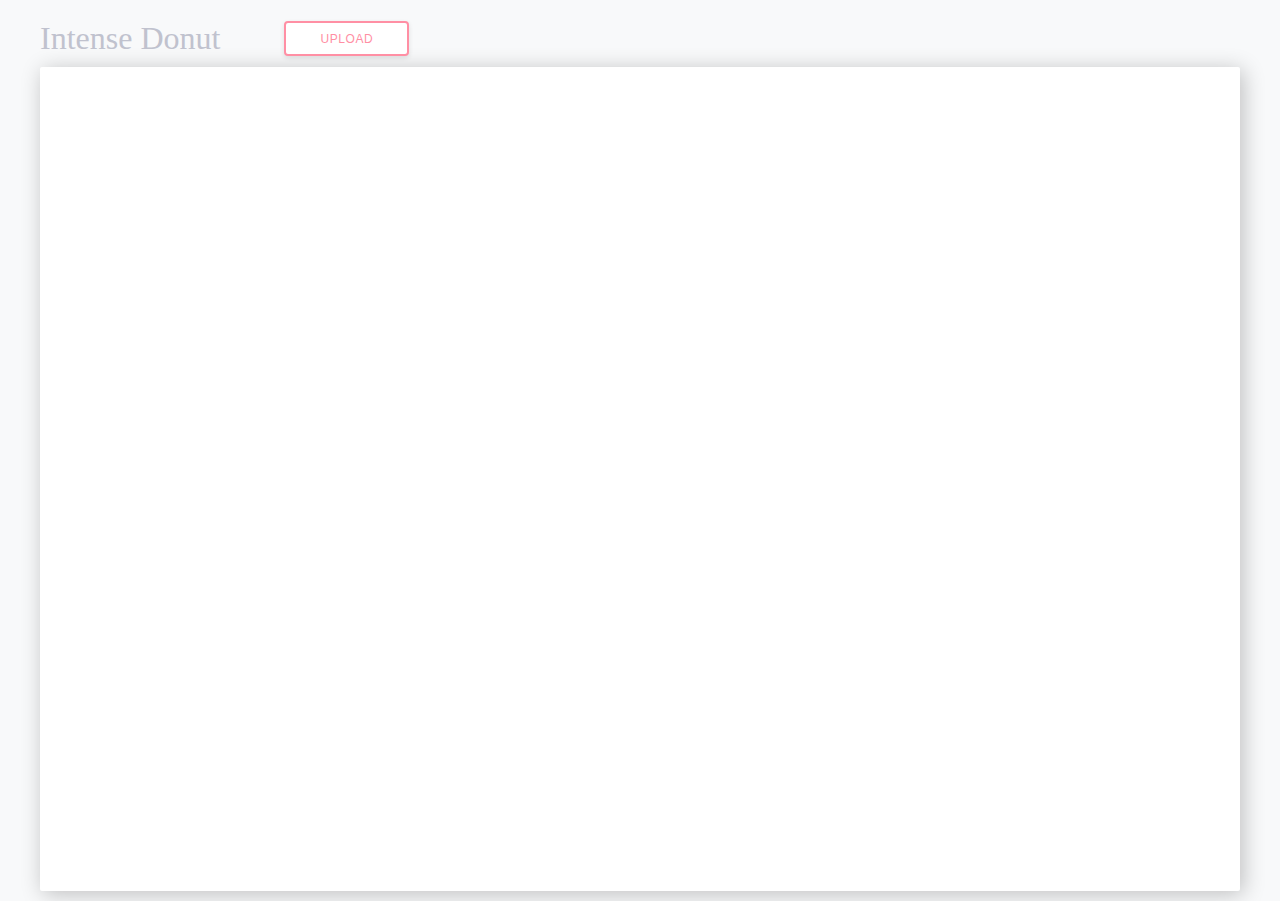
==== templates/index.html @ c5db3c98 "Initial table styling" ====
<!DOCTYPE html>
<html>
    <head>
        <title>Intense Donut</title>

        <script type='text/javascript' src='/static/jquery.min.js'></script>
        <script type='text/javascript' src='/static/d3.v3.js'></script>

        <script type='text/javascript' src='/static/data.js'></script>

        <!-- <link type='text/css' rel='stylesheet' href='//fonts.googleapis.com/css?family=Oxygen'/> -->
        <link type='text/css' rel='stylesheet' href='/static/style.css'/>
    </head>
    <body>
        <header>
            <div id="top" style="margin-right:2em;">
                Intense Donut
            </div>
            <div id='title-row' class="filter-frame">
                <div id='inputDiv'>
                    <input id='upload' type='file' accept='har'></input>
                    <button id="styled_upload">UPLOAD</button>
                </div>
                <div id='selections'>
                    <select class="select-filter">
                        <option value="status">Status Code</option>
                        <option value="type">MIME Type</option>
                        <option value="method">Request Method</option>
                        <option value="host">Host</option>
                        <option value="httpVersion">HTTP Version</option>
                    </select>
                    <select class="select-filter">
                        <option value="host">Host</option>
                        <option value="status">Status Code</option>
                        <option value="type">MIME Type</option>
                        <option value="method">Request Method</option>
                        <option value="httpVersion">HTTP Version</option>
                    </select>
                    <select class="select-filter">
                        <option value="type">MIME Type</option>
                        <option value="host">Host</option>
                        <option value="status">Status Code</option>
                        <option value="method">Request Method</option>
                        <option value="httpVersion">HTTP Version</option>
                    </select class="select-filter">
                    <button id="render">Render</button>
                </div>
            </div>
        </header>


        <div id="container" class="data-frame">
            <div id='chart'></div>
            <div id='table' class="table-frame">
                <div id='parents'></div>
                <table class="table-data"></table>
            </div>
        </div>
        <div id="allInfo"></div>

    </body>
    <script type='text/javascript'>

        function showDetails(d) {

            $('table').empty();

            var all_children = [];

            function getAllLeaf(data) {
                if (data['children']) {
                    for(var i in data['children']) {
                        getAllLeaf(data['children'][i]);
                    }
                } else {
                    all_children.push(data);
                }
            }

            getAllLeaf(d);

            $.each(all_children, function(i) {
                // Table content
                $('table').append($('<tr><td></td></tr>').html('<button class="index_children" onclick="renderInfo('+all_children[i].index+')">'+ all_children[i].size + 'ms - ' + all_children[i].url+'</button>'));
            });

            // Parent data

            var all_parents = [];

            function getAllParents(data) {
                if (data['parent']) {

                    getAllParents(data['parent']);

                }

                all_parents.push({
                    type: data.filter_name,
                    name: data.name
                });
            }

            getAllParents(d);

            $('#parents').empty();

            for (var i in all_parents) {
                if (all_parents[i].type && all_parents[i].name) {
                    $('#parents').append($("<p></p>").text(all_parents[i].type + " : " + all_parents[i].name));
                }
            }
            $('#parents').append($("<p></p>").text('References:'));
        }

        function renderInfo(id){
            $('#allInfo').empty();
            var jsonPretty = JSON.stringify(har_data.log.entries[id], null, ' ');
            $('#allInfo').append($('<pre>').text(jsonPretty));
        }

        var width = 800,
            height = 780,
            radius = Math.min(width, height) / 2;

        var x = d3.scale.linear()
            .range([0, 2 * Math.PI]);

        var y = d3.scale.linear()
            .range([0, radius]);

        var color = d3.scale.category20c();

        var svg = d3.select("#chart").append("svg")
            .attr("width", width)
            .attr("height", height)
          .append("g")
            .attr("transform", "translate(" + width / 2 + "," + (height / 2 + 10) + ")");

        var partition = d3.layout.partition()
            .value(function(d) { return d.size; });

        var arc = d3.svg.arc()
            .startAngle(function(d) { return Math.max(0, Math.min(2 * Math.PI, x(d.x))); })
            .endAngle(function(d) { return Math.max(0, Math.min(2 * Math.PI, x(d.x + d.dx))); })
            .innerRadius(function(d) { return Math.max(0, y(d.y)); })
            .outerRadius(function(d) { return Math.max(0, y(d.y + d.dy)); });


          // Interpolate the scales!
        function arcTween(d) {
          var xd = d3.interpolate(x.domain(), [d.x, d.x + d.dx]),
              yd = d3.interpolate(y.domain(), [d.y, 1]),
              yr = d3.interpolate(y.range(), [d.y ? 20 : 0, radius]);
          return function(d, i) {
            return i
                ? function(t) { return arc(d); }
                : function(t) { x.domain(xd(t)); y.domain(yd(t)).range(yr(t)); return arc(d); };
          };
        }

        function drawChart(root) {

              var g = svg.selectAll("g")
                  .data(partition.nodes(root))
                .enter().append("g");

              var path = g.append("path")
                .attr("d", arc)
                .style("fill", function(d) { return color((d.children ? d : d.parent).name); })
                .on("click", click);

              var text = g.append("text")
                .attr("transform", function(d) { return "rotate(" + computeTextRotation(d) + ")"; })
                .attr("x", function(d) { return y(d.y); })
                .attr("dx", "6") // margin
                .attr("dy", ".35em") // vertical-align
                .text(function(d) {

                    return d.name;
                });

              function click(d) {

                showDetails(d);
                // fade out all text elements
                text.transition().attr("opacity", 0);

                path.transition()
                  .duration(750)
                  .attrTween("d", arcTween(d))
                  .each("end", function(e, i) {
                      // check if the animated element's data e lies within the visible angle span given in d
                      if (e.x >= d.x && e.x < (d.x + d.dx)) {
                        // get a selection of the associated text element
                        var arcText = d3.select(this.parentNode).select("text");
                        // fade in the text element and recalculate positions
                        arcText.transition().duration(750)
                          .attr("opacity", 1)
                          .attr("transform", function() { return "rotate(" + computeTextRotation(e) + ")" })
                          .attr("x", function(d) { return y(d.y); });
                      }
                  });
              }


            d3.select(self.frameElement).style("height", height + "px");




        }


        function computeTextRotation(d) {
          return (x(d.x + d.dx / 2) - Math.PI / 2) / Math.PI * 180;
        }



        // function getChildren(data, level = 0) {
        //     var children = [],
        //         datasets = {};
        //     if (filter_settings[level] && level < 5) {
        //         for (var item in data) {
        //             if (!datasets[data[item][filter_settings[level]]]) {
        //                 datasets[data[item][filter_settings[level]]] = [];
        //             }

        //             datasets[data[item][filter_settings[level]]].push(data[item]);
        //         }
        //         for (var set in datasets) {
        //             children.push({
        //                 name: datasets[item][filter_settings[level]],
        //                 children: getChildren(datasets[set], level + 1)
        //             });
        //         }
        //         return children;
        //     } else {
        //         for (var item in data) {
        //             children.push({
        //                 name: window.har_data.log.entries[data[item].index].request.url,
        //                 size: window.har_data.log.entries[data[item].index].time,
        //                 id: data[item].index
        //             });
        //         }
        //         return children;
        //     }
        // }


        /**
         * Filters are in reverse order !!
         **/
        function makeChildren(requests, filters) {

            var children = [];

            if (filters.length > 0) {

                var filter_name = filters[0];

                var divided_lists = {};

                // Divide the requests by filter name
                for (var index in requests) {
                    var request = requests[index];
                    if (!divided_lists[request[filter_name]]) {
                        divided_lists[request[filter_name]] = [];
                    }
                    divided_lists[request[filter_name]].push(request);
                }

                // Create children per divided list of requests
                for (var index in divided_lists) {

                    // move to next filter
                    children.push({
                        filter_name: filter_name,
                        name: index,
                        children: makeChildren(divided_lists[index], filters.slice(1))
                    })
                }

            } else {
                // For all remaining leafs
                for (var index in requests) {
                    children.push({
                        name: "" + requests[index].time + "ms",
                        size: requests[index].time,
                        index: requests[index].index,
                        url: requests[index].url
                    });
                }
            }

            return children;
        }


        window.addEventListener('dataChanged', function() {
            if (!window.har_data || !window.filter_data) return;

            var chartData = {
                name: '',
                children: makeChildren(window.filter_data, window.filter_settings)
            };

            drawChart(chartData);

        });
    </script>
</html>
---- static/style.css ----
html, body {
    font-family: "Helvetica";
    padding:0px;
    margin:0px;
    background: #F8F9FA;
    margin: 5px 20px;
}

header {
    display: flex;
}

#top {
    border: 0;
    border-radius: 0;
    margin-bottom: 0;
    z-index: 101;
    font-size: 2em;
    font-family: Oxygen;
    color: #C0C2CE;
    text-align: left;
    padding: 10px 0px 10px 0px;
}
#title {
    z-index: 101;
    font-family: Oxygen;
    display: flex;
    padding: 10px;
}
#chart {
    flex:1;
}
#table {
    flex:1;
}
#styled_upload {
    width: 125px;
    height: 35px;
    box-sizing: border-box;
    background: #fff;
    border: 2px solid #FF8FA4;
    box-shadow: 0 2px 5px rgba(0,0,0,.1);
    color: #FF8FA4;
    border-radius: 4px;
    outline: none;
    cursor: pointer;
    font-size: 12px;
    letter-spacing: .05em;
    font-weight: 300;
    font-family: Oxygen,Helvetica,Arial,sans-serif;
    text-transform: uppercase;
    white-space: nowrap;
    -webkit-transition: background 200ms ease-in;
    -o-transition: background 200ms ease-in;
    transition: background 200ms ease-in;
}

#styled_upload:hover,
#styled_upload:active {
    background: #FF8FA4;
    color: #fff;
    border: none;

}

#upload {
    display: none;
}

#render {
    width: 125px;
    height: 35px;
    box-sizing: border-box;
    background: #fff;
    border: 2px solid #FF8FA4;
    box-shadow: 0 2px 5px rgba(0,0,0,.1);
    color: #FF8FA4;
    border-radius: 4px;
    outline: none;
    cursor: pointer;
    font-size: 12px;
    letter-spacing: .05em;
    font-weight: 300;
    font-family: Oxygen,Helvetica,Arial,sans-serif;
    text-transform: uppercase;
    padding: 6px 20px;
    white-space: nowrap;
    -webkit-transition: background 200ms ease-in;
    -o-transition: background 200ms ease-in;
    transition: background 200ms ease-in;
    margin-left: 2em;
}

#render:hover {
    background: #FF8FA4;
    color: #fff;
    border: 2px;

}

div {
    margin:0px;
    padding: 0px;
}

#inputDiv {

}

#selections {
    width: 100%;
    margin:10px;
    padding: 0;
    text-align: left;
    display: none;
}
.filters {
    display: flex-box;
    cursor: pointer;
    text-align: center;
    padding: 15px;
    margin-left: 0px;
    width: 25vw;
}
.filters:hover {
    opacity: 0.7;
    color: black;
}

#container {
    color: #333;
    display:flex;
}

path {
  stroke: #fff;
  fill-rule: evenodd;
}

.select-filter {
  border: 2px solid #C0C2CE;
  border-radius: 6px;
  background: white;
  padding: 5px 20px;
  height: 35px;
  margin-left: 2em;
  font-size: 1em;
  font-family: Oxygen;
}

.data-frame {
    background: #fff;
    border-radius: 2px;
    b-webkit-box-shadow: 3px 3px 22px 0px rgba(0,0,0,0.24);
    -moz-box-shadow: 3px 3px 22px 0px rgba(0,0,0,0.24);
    box-shadow: 3px 3px 22px 0px rgba(0,0,0,0.24);
    padding: 20px 30px;
    height: 100%;
}

.filter-frame {
    display: flex;
    justify-content: space-between;
    -ms-align-items: center;
    align-items: center;

}

#allInfo{
    display: block;
    width: 100%;

}

table tr {
    width: 90%;
    line-height: 1.5;
}
.index_children {
    width: 700px;
    white-space: nowrap;
    overflow: hidden;
    text-overflow: ellipsis;
    cursor: pointer;
    text-align:left;
    border: none;
    background: transparent
}

.index_children:hover {
    color: #FF8FA4;
    padding-left: 0;
}

.table-frame {

}

.table-data {

}
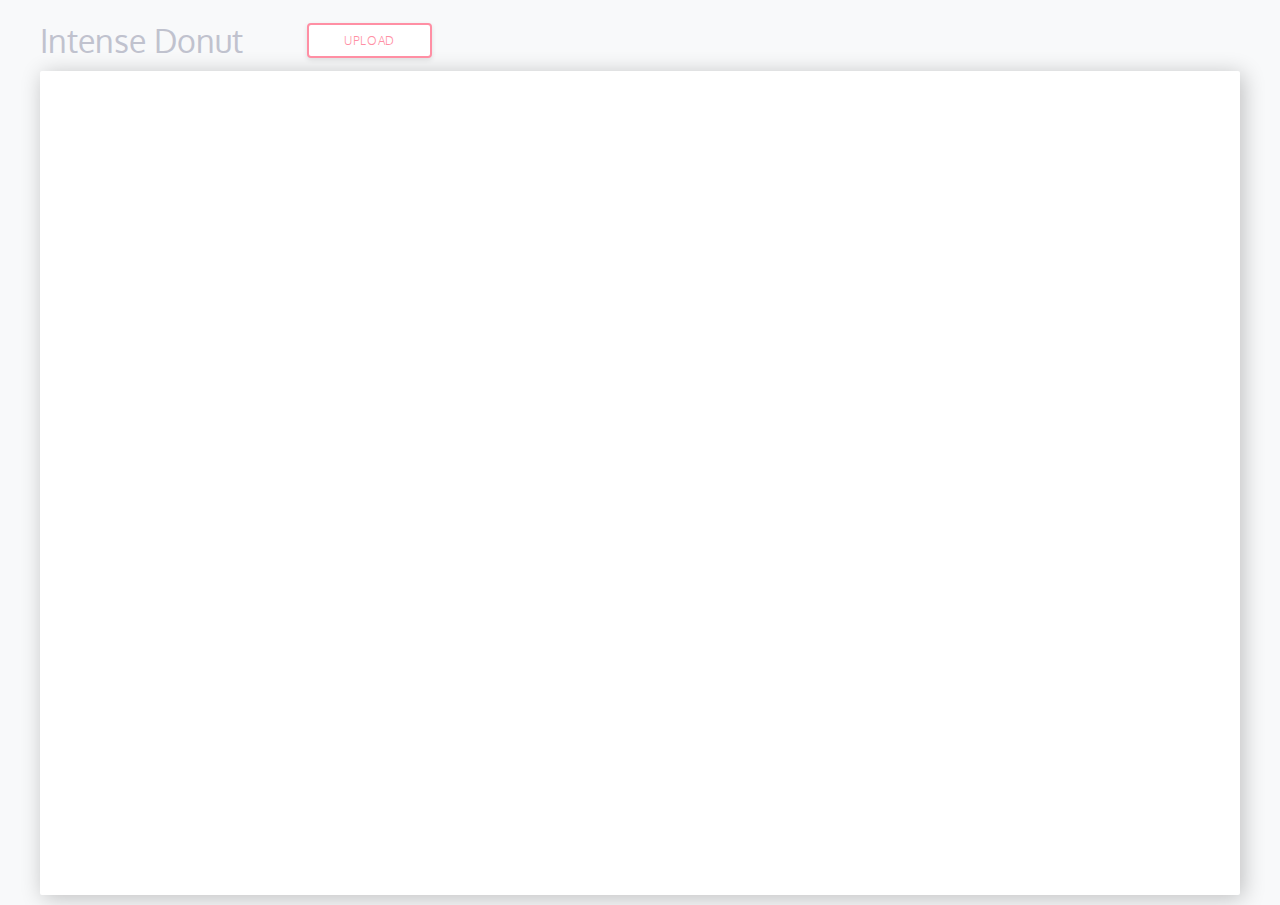
==== commit 10c8e42e: "Merge branch 'master' of https://github.com/BKMcIntyre/IntenseDonut" ====
--- a/templates/index.html
+++ b/templates/index.html
@@ -8,7 +8,7 @@
 
         <script type='text/javascript' src='/static/data.js'></script>
 
-        <!-- <link type='text/css' rel='stylesheet' href='//fonts.googleapis.com/css?family=Oxygen'/> -->
+        <link type='text/css' rel='stylesheet' href='//fonts.googleapis.com/css?family=Oxygen'/>
         <link type='text/css' rel='stylesheet' href='/static/style.css'/>
     </head>
     <body>
@@ -135,7 +135,7 @@
             .attr("width", width)
             .attr("height", height)
           .append("g")
-            .attr("transform", "translate(" + width / 2 + "," + (height / 2 + 10) + ")");
+            .attr("transform", "translate(" + width / 2 + "," + (height / 2) + ")");
 
         var partition = d3.layout.partition()
             .value(function(d) { return d.size; });
@@ -178,7 +178,8 @@
                 .text(function(d) {
 
                     return d.name;
-                });
+                })
+                .on("click", click);
 
               function click(d) {
 
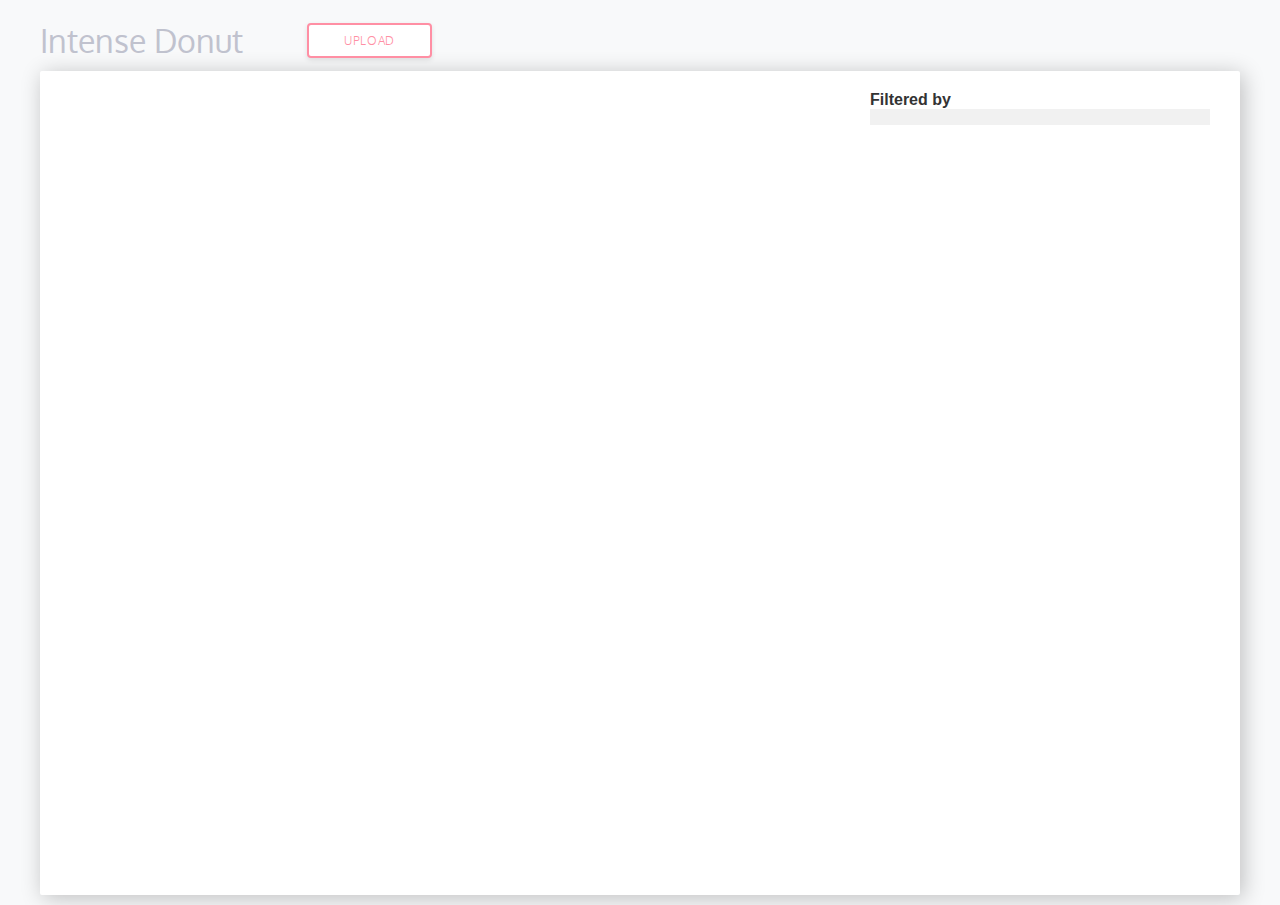
==== commit fd44a439: "Style" ====
--- a/templates/index.html
+++ b/templates/index.html
@@ -51,9 +51,10 @@
 
         <div id="container" class="data-frame">
             <div id='chart'></div>
-            <div id='table' class="table-frame">
+            <div id='table'>
+                <b>Filtered by</b>
                 <div id='parents'></div>
-                <table class="table-data"></table>
+                <table></table>
             </div>
         </div>
         <div id="allInfo"></div>
@@ -107,10 +108,10 @@
 
             for (var i in all_parents) {
                 if (all_parents[i].type && all_parents[i].name) {
-                    $('#parents').append($("<p></p>").text(all_parents[i].type + " : " + all_parents[i].name));
+                    $('#parents').append($("<p></p>").text(all_parents[i].type + " is " + all_parents[i].name));
                 }
             }
-            $('#parents').append($("<p></p>").text('References:'));
+            //$('#parents').append($("<p></p>").text('References:'));
         }
 
         function renderInfo(id){
--- a/static/style.css
+++ b/static/style.css
@@ -63,11 +63,11 @@
 
 }
 
-#upload {
+#upload{
     display: none;
 }
 
-#render {
+#render{
     width: 125px;
     height: 35px;
     box-sizing: border-box;
@@ -137,6 +137,19 @@
   fill-rule: evenodd;
 }
 
+#parents {
+    background: #f1f1f1;
+    padding: 0.5em;
+    margin-bottom: 0.5em;
+}
+
+#parents p {
+    margin-left:1em;
+}
+#parents p::first-letter {
+    text-transform:capitalize;
+}
+
 .select-filter {
   border: 2px solid #C0C2CE;
   border-radius: 6px;
@@ -174,28 +187,13 @@
 
 table tr {
     width: 90%;
-    line-height: 1.5;
 }
-.index_children {
+.index_children{
     width: 700px;
     white-space: nowrap;
     overflow: hidden;
     text-overflow: ellipsis;
     cursor: pointer;
     text-align:left;
-    border: none;
-    background: transparent
-}
-
-.index_children:hover {
-    color: #FF8FA4;
-    padding-left: 0;
-}
-
-.table-frame {
-
-}
-
-.table-data {
-
-}
+    
+  }
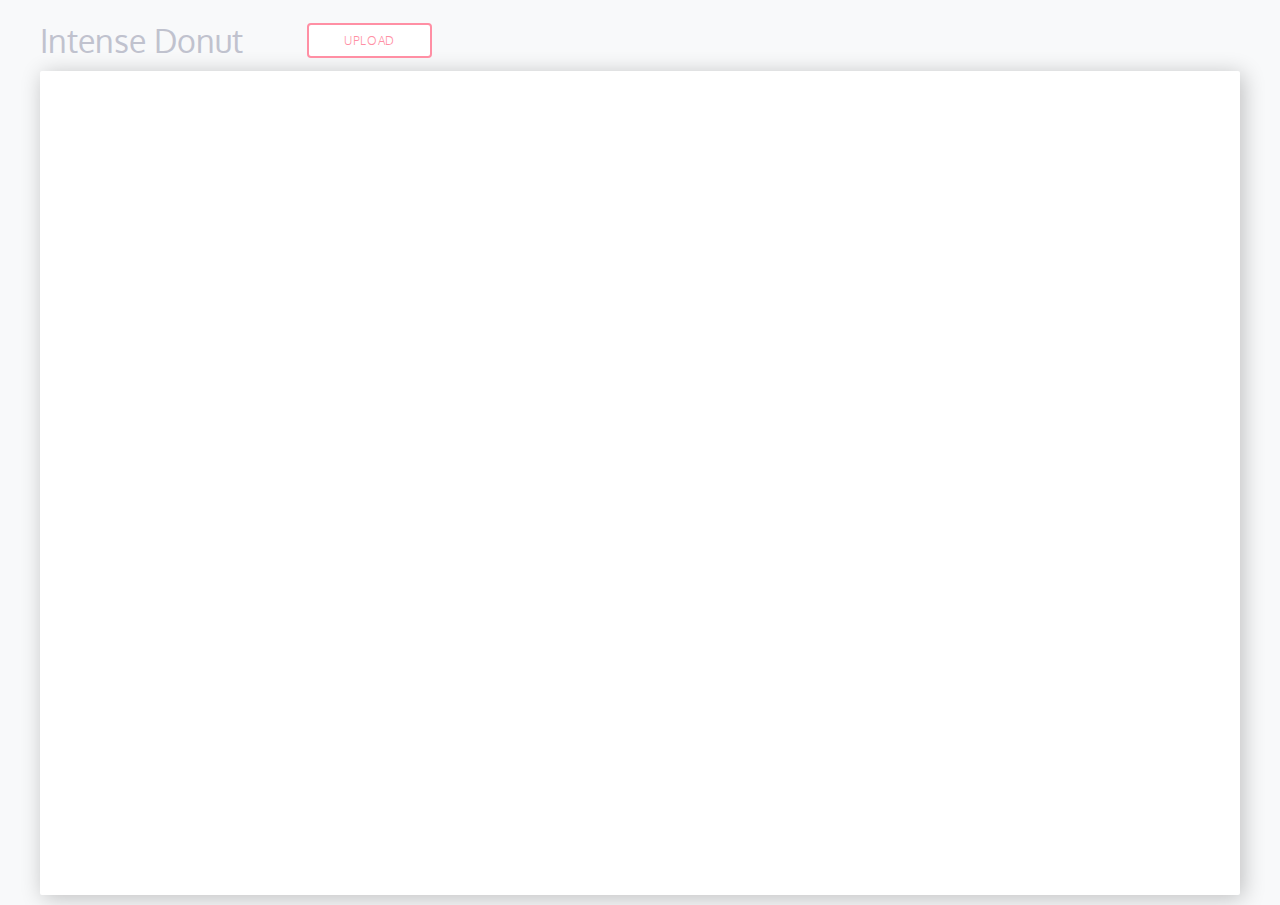
==== commit 57d5bde6: "minor style changes" ====
--- a/templates/index.html
+++ b/templates/index.html
@@ -51,10 +51,9 @@
 
         <div id="container" class="data-frame">
             <div id='chart'></div>
-            <div id='table'>
-                <b>Filtered by</b>
-                <div id='parents'></div>
-                <table></table>
+            <div id='table' class="table-frame">
+                <div id='parents' class="filter-legend"></div>
+                <table class="table-data"></table>
             </div>
         </div>
         <div id="allInfo"></div>
@@ -108,10 +107,10 @@
 
             for (var i in all_parents) {
                 if (all_parents[i].type && all_parents[i].name) {
-                    $('#parents').append($("<p></p>").text(all_parents[i].type + " is " + all_parents[i].name));
+                    $('#parents').append($("<p></p>").text(all_parents[i].type + " : " + all_parents[i].name));
                 }
             }
-            //$('#parents').append($("<p></p>").text('References:'));
+            $('#parents').append($("<p></p>").text('References:'));
         }
 
         function renderInfo(id){
--- a/static/style.css
+++ b/static/style.css
@@ -27,19 +27,26 @@
     display: flex;
     padding: 10px;
 }
+
+#container {
+    color: #333;
+    display:flex;
+}
+
 #chart {
     flex:1;
 }
+
 #table {
     flex:1;
 }
+
 #styled_upload {
     width: 125px;
     height: 35px;
     box-sizing: border-box;
     background: #fff;
     border: 2px solid #FF8FA4;
-    box-shadow: 0 2px 5px rgba(0,0,0,.1);
     color: #FF8FA4;
     border-radius: 4px;
     outline: none;
@@ -63,17 +70,16 @@
 
 }
 
-#upload{
+#upload {
     display: none;
 }
 
-#render{
+#render {
     width: 125px;
     height: 35px;
     box-sizing: border-box;
     background: #fff;
     border: 2px solid #FF8FA4;
-    box-shadow: 0 2px 5px rgba(0,0,0,.1);
     color: #FF8FA4;
     border-radius: 4px;
     outline: none;
@@ -98,6 +104,10 @@
 
 }
 
+textarea, input, select, button { outline: none; }
+
+select:focus, select:active { outline: none; }
+
 div {
     margin:0px;
     padding: 0px;
@@ -114,6 +124,7 @@
     text-align: left;
     display: none;
 }
+
 .filters {
     display: flex-box;
     cursor: pointer;
@@ -122,32 +133,15 @@
     margin-left: 0px;
     width: 25vw;
 }
+
 .filters:hover {
     opacity: 0.7;
     color: black;
 }
 
-#container {
-    color: #333;
-    display:flex;
-}
-
 path {
   stroke: #fff;
   fill-rule: evenodd;
-}
-
-#parents {
-    background: #f1f1f1;
-    padding: 0.5em;
-    margin-bottom: 0.5em;
-}
-
-#parents p {
-    margin-left:1em;
-}
-#parents p::first-letter {
-    text-transform:capitalize;
 }
 
 .select-filter {
@@ -176,24 +170,44 @@
     justify-content: space-between;
     -ms-align-items: center;
     align-items: center;
-
-}
-
-#allInfo{
+}
+
+#allInfo {
     display: block;
     width: 100%;
-
-}
-
+}
+
+table {
+    border-collapse: collapse;
+    border-top: 2px solid black;
+}
 table tr {
     width: 90%;
-}
-.index_children{
+    line-height: 2;
+    border-bottom: 2px solid black;
+}
+
+.index_children {
     width: 700px;
     white-space: nowrap;
     overflow: hidden;
     text-overflow: ellipsis;
     cursor: pointer;
     text-align:left;
-    
-  }
+    border: none;
+    background: transparent;
+    padding-left: 0;
+
+}
+
+.index_children:hover {
+    color: #FF8FA4;
+}
+
+.table-frame {
+
+}
+
+.table-data {
+
+}
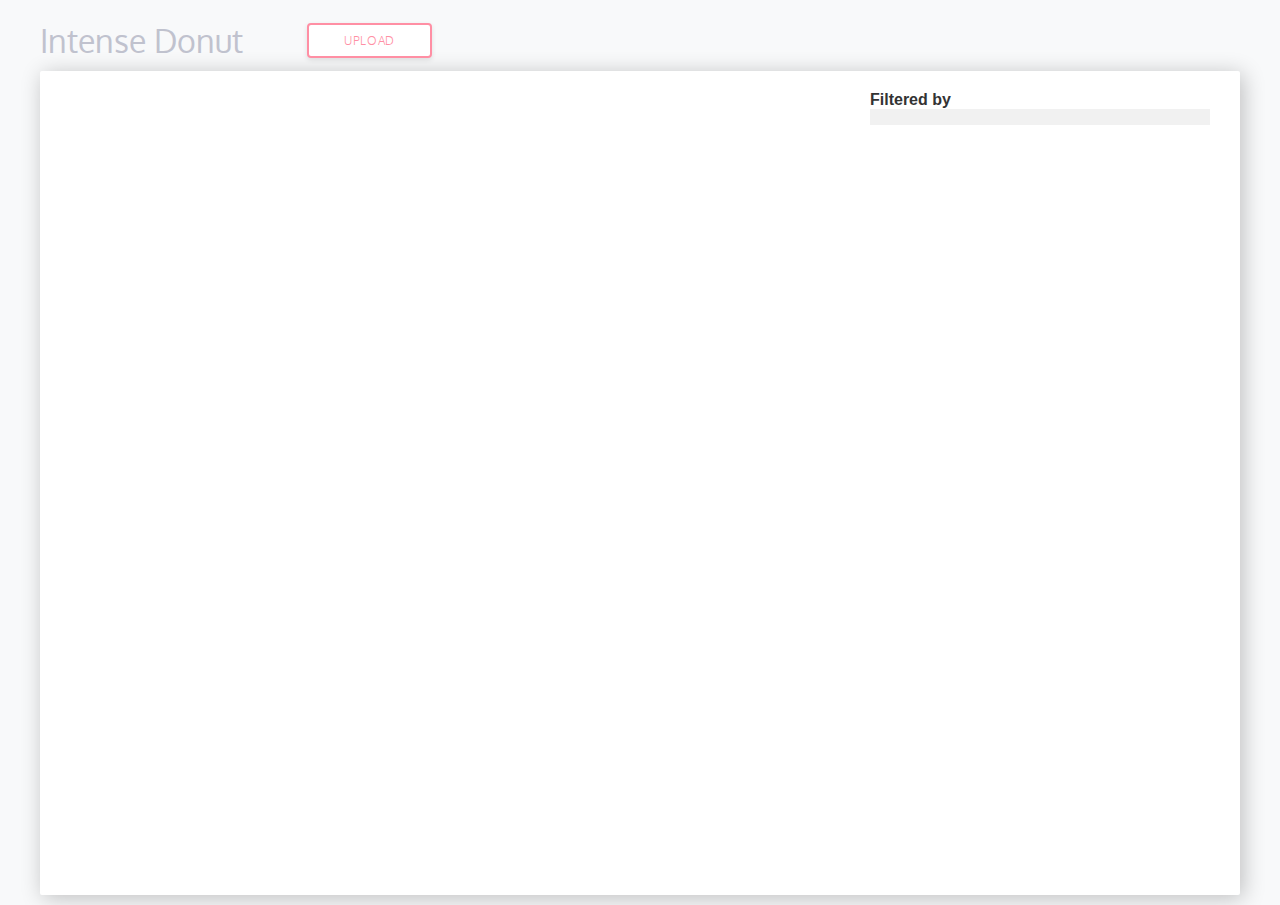
==== commit 0c972577: "Merge branch 'master' of github.com:BKMcIntyre/IntenseDonut" ====
--- a/templates/index.html
+++ b/templates/index.html
@@ -23,8 +23,8 @@
                 </div>
                 <div id='selections'>
                     <select class="select-filter">
+                        <option value="type">MIME Type</option>
                         <option value="status">Status Code</option>
-                        <option value="type">MIME Type</option>
                         <option value="method">Request Method</option>
                         <option value="host">Host</option>
                         <option value="httpVersion">HTTP Version</option>
@@ -37,12 +37,21 @@
                         <option value="httpVersion">HTTP Version</option>
                     </select>
                     <select class="select-filter">
+                        <option value="method">Request Method</option>
+                        <option value="status">Status Code</option>
                         <option value="type">MIME Type</option>
                         <option value="host">Host</option>
+                        
+                        <option value="httpVersion">HTTP Version</option>
+                    </select>
+                    <!-- <select class="select-filter">
+                        <option value="httpVersion">HTTP Version</option>
                         <option value="status">Status Code</option>
+                        <option value="type">MIME Type</option>
+                        <option value="host">Host</option>
                         <option value="method">Request Method</option>
-                        <option value="httpVersion">HTTP Version</option>
-                    </select class="select-filter">
+                        
+                    </select> -->
                     <button id="render">Render</button>
                 </div>
             </div>
@@ -52,7 +61,8 @@
         <div id="container" class="data-frame">
             <div id='chart'></div>
             <div id='table' class="table-frame">
-                <div id='parents' class="filter-legend"></div>
+                <b>Filtered by</b>
+                <div id='parents'></div>
                 <table class="table-data"></table>
             </div>
         </div>
@@ -107,10 +117,10 @@
 
             for (var i in all_parents) {
                 if (all_parents[i].type && all_parents[i].name) {
-                    $('#parents').append($("<p></p>").text(all_parents[i].type + " : " + all_parents[i].name));
+                    $('#parents').append($("<p></p>").text(all_parents[i].type + " is " + all_parents[i].name));
                 }
             }
-            $('#parents').append($("<p></p>").text('References:'));
+            //$('#parents').append($("<p></p>").text('References:'));
         }
 
         function renderInfo(id){
--- a/static/style.css
+++ b/static/style.css
@@ -27,26 +27,19 @@
     display: flex;
     padding: 10px;
 }
-
-#container {
-    color: #333;
-    display:flex;
-}
-
 #chart {
     flex:1;
 }
-
 #table {
     flex:1;
 }
-
 #styled_upload {
     width: 125px;
     height: 35px;
     box-sizing: border-box;
     background: #fff;
     border: 2px solid #FF8FA4;
+    box-shadow: 0 2px 5px rgba(0,0,0,.1);
     color: #FF8FA4;
     border-radius: 4px;
     outline: none;
@@ -80,6 +73,7 @@
     box-sizing: border-box;
     background: #fff;
     border: 2px solid #FF8FA4;
+    box-shadow: 0 2px 5px rgba(0,0,0,.1);
     color: #FF8FA4;
     border-radius: 4px;
     outline: none;
@@ -104,10 +98,6 @@
 
 }
 
-textarea, input, select, button { outline: none; }
-
-select:focus, select:active { outline: none; }
-
 div {
     margin:0px;
     padding: 0px;
@@ -124,7 +114,6 @@
     text-align: left;
     display: none;
 }
-
 .filters {
     display: flex-box;
     cursor: pointer;
@@ -133,15 +122,32 @@
     margin-left: 0px;
     width: 25vw;
 }
-
 .filters:hover {
     opacity: 0.7;
     color: black;
 }
 
+#container {
+    color: #333;
+    display:flex;
+}
+
 path {
   stroke: #fff;
   fill-rule: evenodd;
+}
+
+#parents {
+    background: #f1f1f1;
+    padding: 0.5em;
+    margin-bottom: 0.5em;
+}
+
+#parents p {
+    margin-left:1em;
+}
+#parents p::first-letter {
+    text-transform:capitalize;
 }
 
 .select-filter {
@@ -170,23 +176,19 @@
     justify-content: space-between;
     -ms-align-items: center;
     align-items: center;
-}
-
-#allInfo {
+
+}
+
+#allInfo{
     display: block;
     width: 100%;
-}
-
-table {
-    border-collapse: collapse;
-    border-top: 2px solid black;
-}
+
+}
+
 table tr {
     width: 90%;
-    line-height: 2;
-    border-bottom: 2px solid black;
-}
-
+    line-height: 1.5;
+}
 .index_children {
     width: 700px;
     white-space: nowrap;
@@ -195,13 +197,12 @@
     cursor: pointer;
     text-align:left;
     border: none;
-    background: transparent;
-    padding-left: 0;
-
+    background: transparent
 }
 
 .index_children:hover {
     color: #FF8FA4;
+    padding-left: 0;
 }
 
 .table-frame {
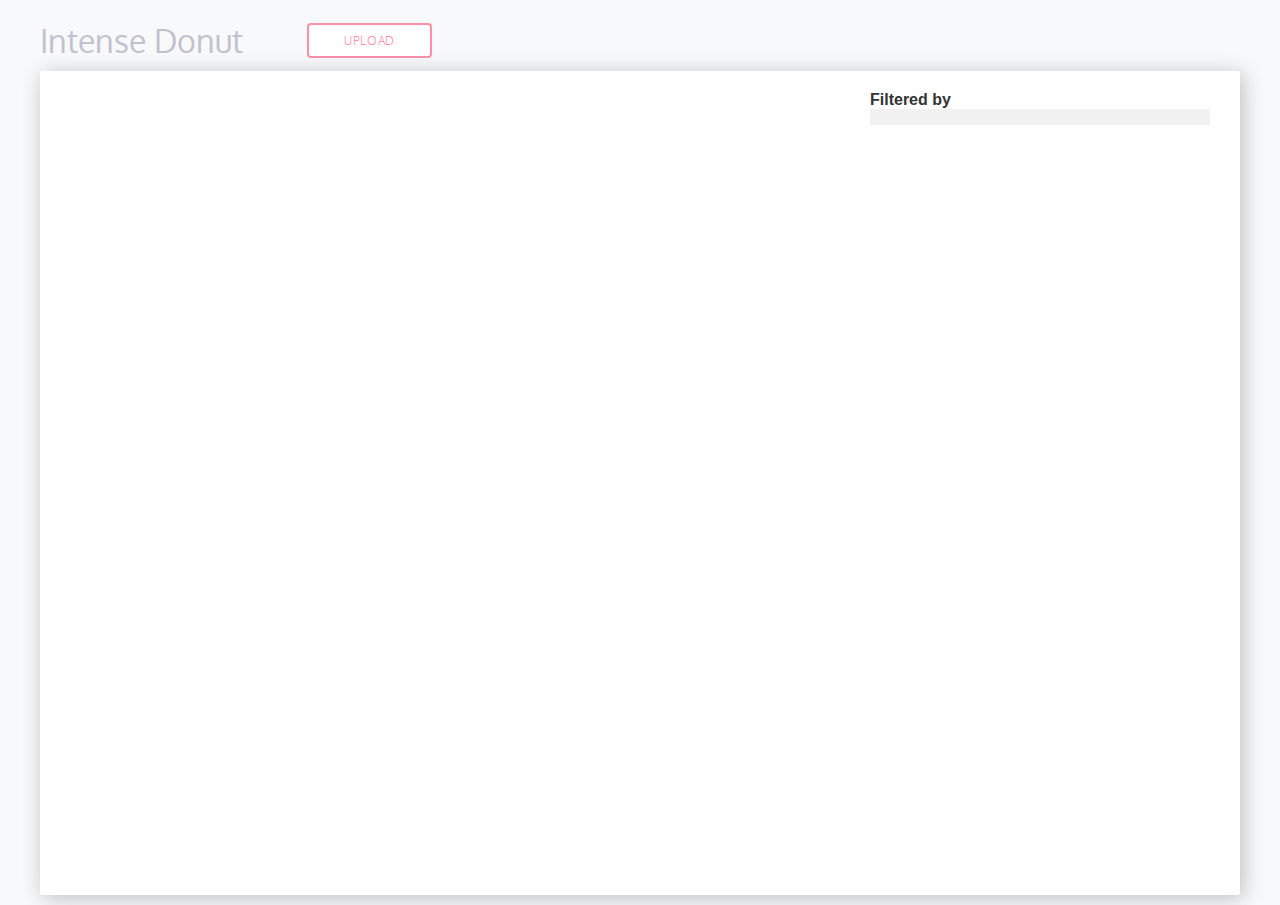
==== commit 2391d05a: "Merge branch 'master' of github.com:BKMcIntyre/IntenseDonut" ====
--- a/templates/index.html
+++ b/templates/index.html
@@ -61,8 +61,11 @@
         <div id="container" class="data-frame">
             <div id='chart'></div>
             <div id='table' class="table-frame">
+
                 <b>Filtered by</b>
-                <div id='parents'></div>
+
+                                <div id='parents' class="filter-legend"></div>
+
                 <table class="table-data"></table>
             </div>
         </div>
--- a/static/style.css
+++ b/static/style.css
@@ -27,19 +27,26 @@
     display: flex;
     padding: 10px;
 }
+
+#container {
+    color: #333;
+    display:flex;
+}
+
 #chart {
     flex:1;
 }
+
 #table {
     flex:1;
 }
+
 #styled_upload {
     width: 125px;
     height: 35px;
     box-sizing: border-box;
     background: #fff;
     border: 2px solid #FF8FA4;
-    box-shadow: 0 2px 5px rgba(0,0,0,.1);
     color: #FF8FA4;
     border-radius: 4px;
     outline: none;
@@ -73,7 +80,6 @@
     box-sizing: border-box;
     background: #fff;
     border: 2px solid #FF8FA4;
-    box-shadow: 0 2px 5px rgba(0,0,0,.1);
     color: #FF8FA4;
     border-radius: 4px;
     outline: none;
@@ -98,6 +104,10 @@
 
 }
 
+textarea, input, select, button { outline: none; }
+
+select:focus, select:active { outline: none; }
+
 div {
     margin:0px;
     padding: 0px;
@@ -114,6 +124,7 @@
     text-align: left;
     display: none;
 }
+
 .filters {
     display: flex-box;
     cursor: pointer;
@@ -122,14 +133,10 @@
     margin-left: 0px;
     width: 25vw;
 }
+
 .filters:hover {
     opacity: 0.7;
     color: black;
-}
-
-#container {
-    color: #333;
-    display:flex;
 }
 
 path {
@@ -176,19 +183,23 @@
     justify-content: space-between;
     -ms-align-items: center;
     align-items: center;
-
-}
-
-#allInfo{
+}
+
+#allInfo {
     display: block;
     width: 100%;
-
-}
-
+}
+
+table {
+    border-collapse: collapse;
+    border-top: 2px solid black;
+}
 table tr {
     width: 90%;
-    line-height: 1.5;
-}
+    line-height: 2;
+    border-bottom: 2px solid black;
+}
+
 .index_children {
     width: 700px;
     white-space: nowrap;
@@ -197,12 +208,13 @@
     cursor: pointer;
     text-align:left;
     border: none;
-    background: transparent
+    background: transparent;
+    padding-left: 0;
+
 }
 
 .index_children:hover {
     color: #FF8FA4;
-    padding-left: 0;
 }
 
 .table-frame {
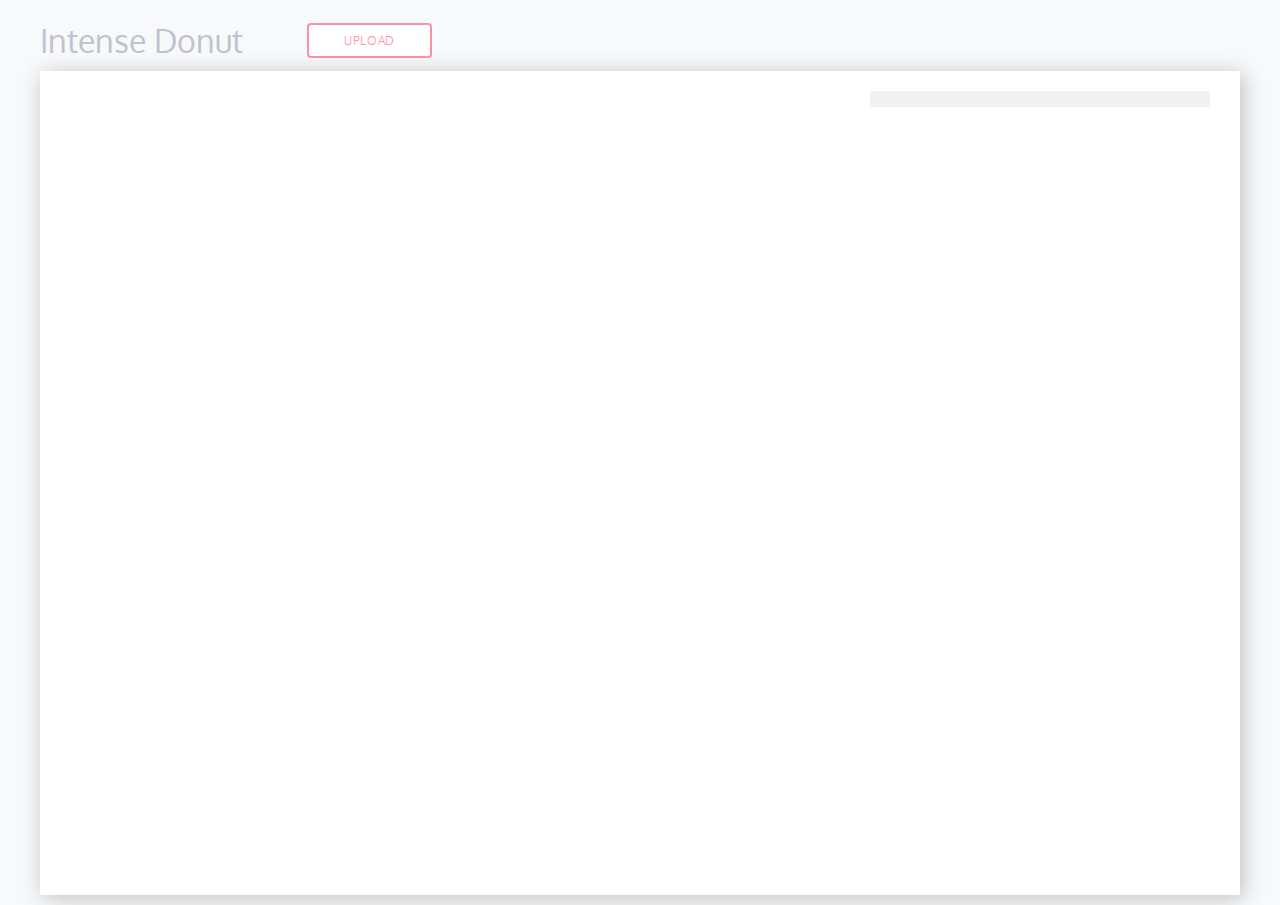
==== commit 19409445: "Clean up" ====
--- a/templates/index.html
+++ b/templates/index.html
@@ -1,327 +1,59 @@
 <!DOCTYPE html>
 <html>
-    <head>
-        <title>Intense Donut</title>
 
-        <script type='text/javascript' src='/static/jquery.min.js'></script>
-        <script type='text/javascript' src='/static/d3.v3.js'></script>
+<head>
+    <title>Intense Donut</title>
+    <script type='text/javascript' src='/static/jquery.min.js'></script>
+    <script type='text/javascript' src='/static/d3.v3.js'></script>
+    <script type='text/javascript' src='/static/data.js'></script>
+    <link type='text/css' rel='stylesheet' href='//fonts.googleapis.com/css?family=Oxygen' />
+    <link type='text/css' rel='stylesheet' href='/static/style.css' />
+</head>
 
-        <script type='text/javascript' src='/static/data.js'></script>
-
-        <link type='text/css' rel='stylesheet' href='//fonts.googleapis.com/css?family=Oxygen'/>
-        <link type='text/css' rel='stylesheet' href='/static/style.css'/>
-    </head>
-    <body>
-        <header>
-            <div id="top" style="margin-right:2em;">
-                Intense Donut
+<body>
+    <header>
+        <div id="top" style="margin-right:2em;">
+            Intense Donut
+        </div>
+        <div id='title-row' class="filter-frame">
+            <div id='inputDiv'>
+                <input id='upload' type='file' accept='har'></input>
+                <button id="styled_upload">UPLOAD</button>
             </div>
-            <div id='title-row' class="filter-frame">
-                <div id='inputDiv'>
-                    <input id='upload' type='file' accept='har'></input>
-                    <button id="styled_upload">UPLOAD</button>
-                </div>
-                <div id='selections'>
-                    <select class="select-filter">
-                        <option value="type">MIME Type</option>
-                        <option value="status">Status Code</option>
-                        <option value="method">Request Method</option>
-                        <option value="host">Host</option>
-                        <option value="httpVersion">HTTP Version</option>
-                    </select>
-                    <select class="select-filter">
-                        <option value="host">Host</option>
-                        <option value="status">Status Code</option>
-                        <option value="type">MIME Type</option>
-                        <option value="method">Request Method</option>
-                        <option value="httpVersion">HTTP Version</option>
-                    </select>
-                    <select class="select-filter">
-                        <option value="method">Request Method</option>
-                        <option value="status">Status Code</option>
-                        <option value="type">MIME Type</option>
-                        <option value="host">Host</option>
-                        
-                        <option value="httpVersion">HTTP Version</option>
-                    </select>
-                    <!-- <select class="select-filter">
-                        <option value="httpVersion">HTTP Version</option>
-                        <option value="status">Status Code</option>
-                        <option value="type">MIME Type</option>
-                        <option value="host">Host</option>
-                        <option value="method">Request Method</option>
-                        
-                    </select> -->
-                    <button id="render">Render</button>
-                </div>
-            </div>
-        </header>
-
-
-        <div id="container" class="data-frame">
-            <div id='chart'></div>
-            <div id='table' class="table-frame">
-
-                <b>Filtered by</b>
-
-                                <div id='parents' class="filter-legend"></div>
-
-                <table class="table-data"></table>
+            <div id='selections'>
+                <select class="select-filter">
+                    <option value="type">MIME Type</option>
+                    <option value="status">Status Code</option>
+                    <option value="method">Request Method</option>
+                    <option value="host">Host</option>
+                    <option value="httpVersion">HTTP Version</option>
+                </select>
+                <select class="select-filter">
+                    <option value="host">Host</option>
+                    <option value="status">Status Code</option>
+                    <option value="type">MIME Type</option>
+                    <option value="method">Request Method</option>
+                    <option value="httpVersion">HTTP Version</option>
+                </select>
+                <select class="select-filter">
+                    <option value="method">Request Method</option>
+                    <option value="status">Status Code</option>
+                    <option value="type">MIME Type</option>
+                    <option value="host">Host</option>
+                    <option value="httpVersion">HTTP Version</option>
+                </select>
+                <button id="render">Render</button>
             </div>
         </div>
-        <div id="allInfo"></div>
+    </header>
+    <div id="container" class="data-frame">
+        <div id='chart'></div>
+        <div id='table' class="table-frame">
+            <div id='parents' class="filter-legend"></div>
+            <table class="table-data"></table>
+        </div>
+    </div>
+    <div id="allInfo"></div>
+</body>
 
-    </body>
-    <script type='text/javascript'>
-
-        function showDetails(d) {
-
-            $('table').empty();
-
-            var all_children = [];
-
-            function getAllLeaf(data) {
-                if (data['children']) {
-                    for(var i in data['children']) {
-                        getAllLeaf(data['children'][i]);
-                    }
-                } else {
-                    all_children.push(data);
-                }
-            }
-
-            getAllLeaf(d);
-
-            $.each(all_children, function(i) {
-                // Table content
-                $('table').append($('<tr><td></td></tr>').html('<button class="index_children" onclick="renderInfo('+all_children[i].index+')">'+ all_children[i].size + 'ms - ' + all_children[i].url+'</button>'));
-            });
-
-            // Parent data
-
-            var all_parents = [];
-
-            function getAllParents(data) {
-                if (data['parent']) {
-
-                    getAllParents(data['parent']);
-
-                }
-
-                all_parents.push({
-                    type: data.filter_name,
-                    name: data.name
-                });
-            }
-
-            getAllParents(d);
-
-            $('#parents').empty();
-
-            for (var i in all_parents) {
-                if (all_parents[i].type && all_parents[i].name) {
-                    $('#parents').append($("<p></p>").text(all_parents[i].type + " is " + all_parents[i].name));
-                }
-            }
-            //$('#parents').append($("<p></p>").text('References:'));
-        }
-
-        function renderInfo(id){
-            $('#allInfo').empty();
-            var jsonPretty = JSON.stringify(har_data.log.entries[id], null, ' ');
-            $('#allInfo').append($('<pre>').text(jsonPretty));
-        }
-
-        var width = 800,
-            height = 780,
-            radius = Math.min(width, height) / 2;
-
-        var x = d3.scale.linear()
-            .range([0, 2 * Math.PI]);
-
-        var y = d3.scale.linear()
-            .range([0, radius]);
-
-        var color = d3.scale.category20c();
-
-        var svg = d3.select("#chart").append("svg")
-            .attr("width", width)
-            .attr("height", height)
-          .append("g")
-            .attr("transform", "translate(" + width / 2 + "," + (height / 2) + ")");
-
-        var partition = d3.layout.partition()
-            .value(function(d) { return d.size; });
-
-        var arc = d3.svg.arc()
-            .startAngle(function(d) { return Math.max(0, Math.min(2 * Math.PI, x(d.x))); })
-            .endAngle(function(d) { return Math.max(0, Math.min(2 * Math.PI, x(d.x + d.dx))); })
-            .innerRadius(function(d) { return Math.max(0, y(d.y)); })
-            .outerRadius(function(d) { return Math.max(0, y(d.y + d.dy)); });
-
-
-          // Interpolate the scales!
-        function arcTween(d) {
-          var xd = d3.interpolate(x.domain(), [d.x, d.x + d.dx]),
-              yd = d3.interpolate(y.domain(), [d.y, 1]),
-              yr = d3.interpolate(y.range(), [d.y ? 20 : 0, radius]);
-          return function(d, i) {
-            return i
-                ? function(t) { return arc(d); }
-                : function(t) { x.domain(xd(t)); y.domain(yd(t)).range(yr(t)); return arc(d); };
-          };
-        }
-
-        function drawChart(root) {
-
-              var g = svg.selectAll("g")
-                  .data(partition.nodes(root))
-                .enter().append("g");
-
-              var path = g.append("path")
-                .attr("d", arc)
-                .style("fill", function(d) { return color((d.children ? d : d.parent).name); })
-                .on("click", click);
-
-              var text = g.append("text")
-                .attr("transform", function(d) { return "rotate(" + computeTextRotation(d) + ")"; })
-                .attr("x", function(d) { return y(d.y); })
-                .attr("dx", "6") // margin
-                .attr("dy", ".35em") // vertical-align
-                .text(function(d) {
-
-                    return d.name;
-                })
-                .on("click", click);
-
-              function click(d) {
-
-                showDetails(d);
-                // fade out all text elements
-                text.transition().attr("opacity", 0);
-
-                path.transition()
-                  .duration(750)
-                  .attrTween("d", arcTween(d))
-                  .each("end", function(e, i) {
-                      // check if the animated element's data e lies within the visible angle span given in d
-                      if (e.x >= d.x && e.x < (d.x + d.dx)) {
-                        // get a selection of the associated text element
-                        var arcText = d3.select(this.parentNode).select("text");
-                        // fade in the text element and recalculate positions
-                        arcText.transition().duration(750)
-                          .attr("opacity", 1)
-                          .attr("transform", function() { return "rotate(" + computeTextRotation(e) + ")" })
-                          .attr("x", function(d) { return y(d.y); });
-                      }
-                  });
-              }
-
-
-            d3.select(self.frameElement).style("height", height + "px");
-
-
-
-
-        }
-
-
-        function computeTextRotation(d) {
-          return (x(d.x + d.dx / 2) - Math.PI / 2) / Math.PI * 180;
-        }
-
-
-
-        // function getChildren(data, level = 0) {
-        //     var children = [],
-        //         datasets = {};
-        //     if (filter_settings[level] && level < 5) {
-        //         for (var item in data) {
-        //             if (!datasets[data[item][filter_settings[level]]]) {
-        //                 datasets[data[item][filter_settings[level]]] = [];
-        //             }
-
-        //             datasets[data[item][filter_settings[level]]].push(data[item]);
-        //         }
-        //         for (var set in datasets) {
-        //             children.push({
-        //                 name: datasets[item][filter_settings[level]],
-        //                 children: getChildren(datasets[set], level + 1)
-        //             });
-        //         }
-        //         return children;
-        //     } else {
-        //         for (var item in data) {
-        //             children.push({
-        //                 name: window.har_data.log.entries[data[item].index].request.url,
-        //                 size: window.har_data.log.entries[data[item].index].time,
-        //                 id: data[item].index
-        //             });
-        //         }
-        //         return children;
-        //     }
-        // }
-
-
-        /**
-         * Filters are in reverse order !!
-         **/
-        function makeChildren(requests, filters) {
-
-            var children = [];
-
-            if (filters.length > 0) {
-
-                var filter_name = filters[0];
-
-                var divided_lists = {};
-
-                // Divide the requests by filter name
-                for (var index in requests) {
-                    var request = requests[index];
-                    if (!divided_lists[request[filter_name]]) {
-                        divided_lists[request[filter_name]] = [];
-                    }
-                    divided_lists[request[filter_name]].push(request);
-                }
-
-                // Create children per divided list of requests
-                for (var index in divided_lists) {
-
-                    // move to next filter
-                    children.push({
-                        filter_name: filter_name,
-                        name: index,
-                        children: makeChildren(divided_lists[index], filters.slice(1))
-                    })
-                }
-
-            } else {
-                // For all remaining leafs
-                for (var index in requests) {
-                    children.push({
-                        name: "" + requests[index].time + "ms",
-                        size: requests[index].time,
-                        index: requests[index].index,
-                        url: requests[index].url
-                    });
-                }
-            }
-
-            return children;
-        }
-
-
-        window.addEventListener('dataChanged', function() {
-            if (!window.har_data || !window.filter_data) return;
-
-            var chartData = {
-                name: '',
-                children: makeChildren(window.filter_data, window.filter_settings)
-            };
-
-            drawChart(chartData);
-
-        });
-    </script>
 </html>
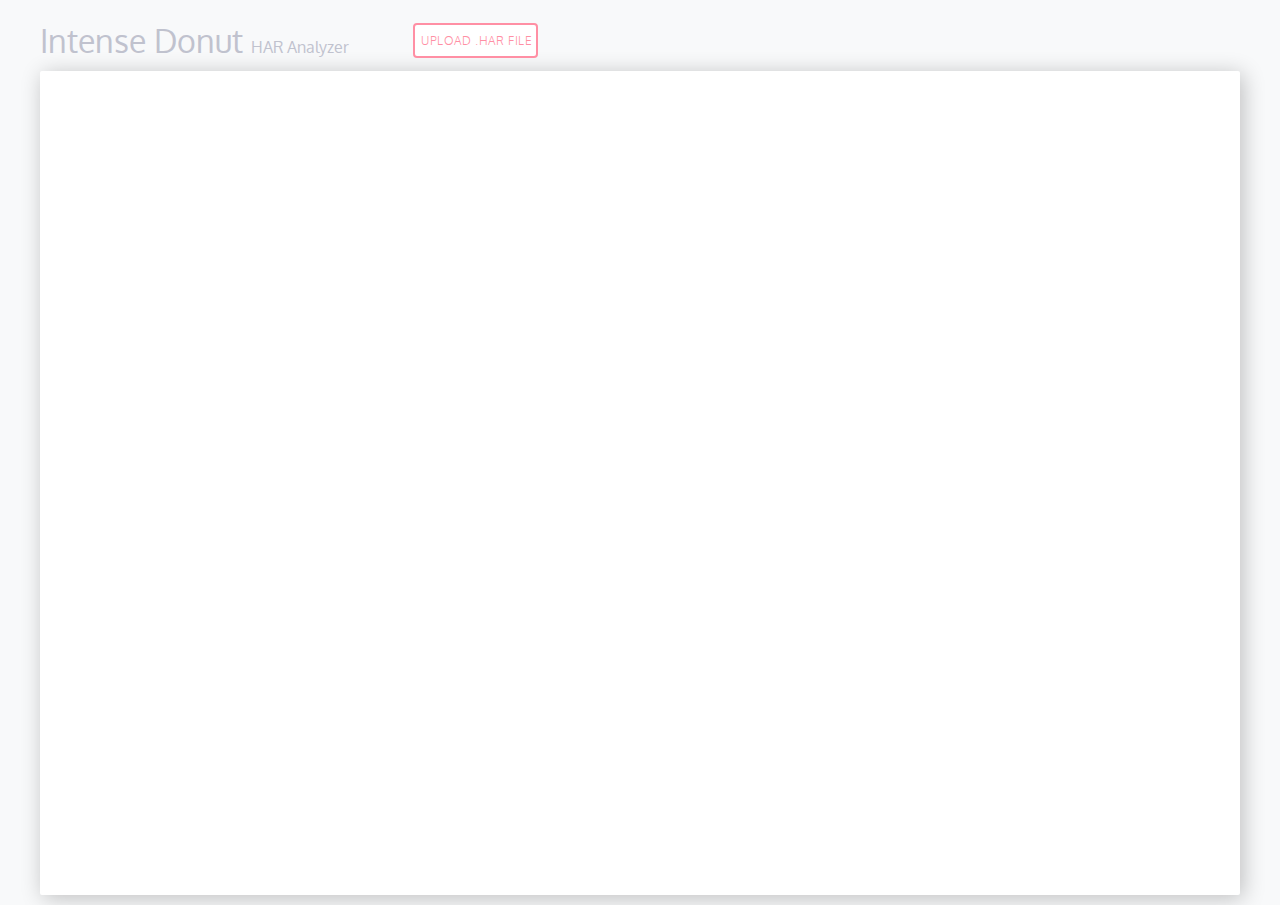
==== commit 8e566d11: "Style changes" ====
--- a/templates/index.html
+++ b/templates/index.html
@@ -14,11 +14,12 @@
     <header>
         <div id="top" style="margin-right:2em;">
             Intense Donut
+            <small style="font-size:0.5em;"> HAR Analyzer</small>
         </div>
         <div id='title-row' class="filter-frame">
             <div id='inputDiv'>
                 <input id='upload' type='file' accept='har'></input>
-                <button id="styled_upload">UPLOAD</button>
+                <button id="styled_upload">Upload .har file</button>
             </div>
             <div id='selections'>
                 <select class="select-filter">
--- a/static/style.css
+++ b/static/style.css
@@ -145,14 +145,10 @@
 }
 
 #parents {
-    background: #f1f1f1;
     padding: 0.5em;
     margin-bottom: 0.5em;
 }
 
-#parents p {
-    margin-left:1em;
-}
 #parents p::first-letter {
     text-transform:capitalize;
 }
